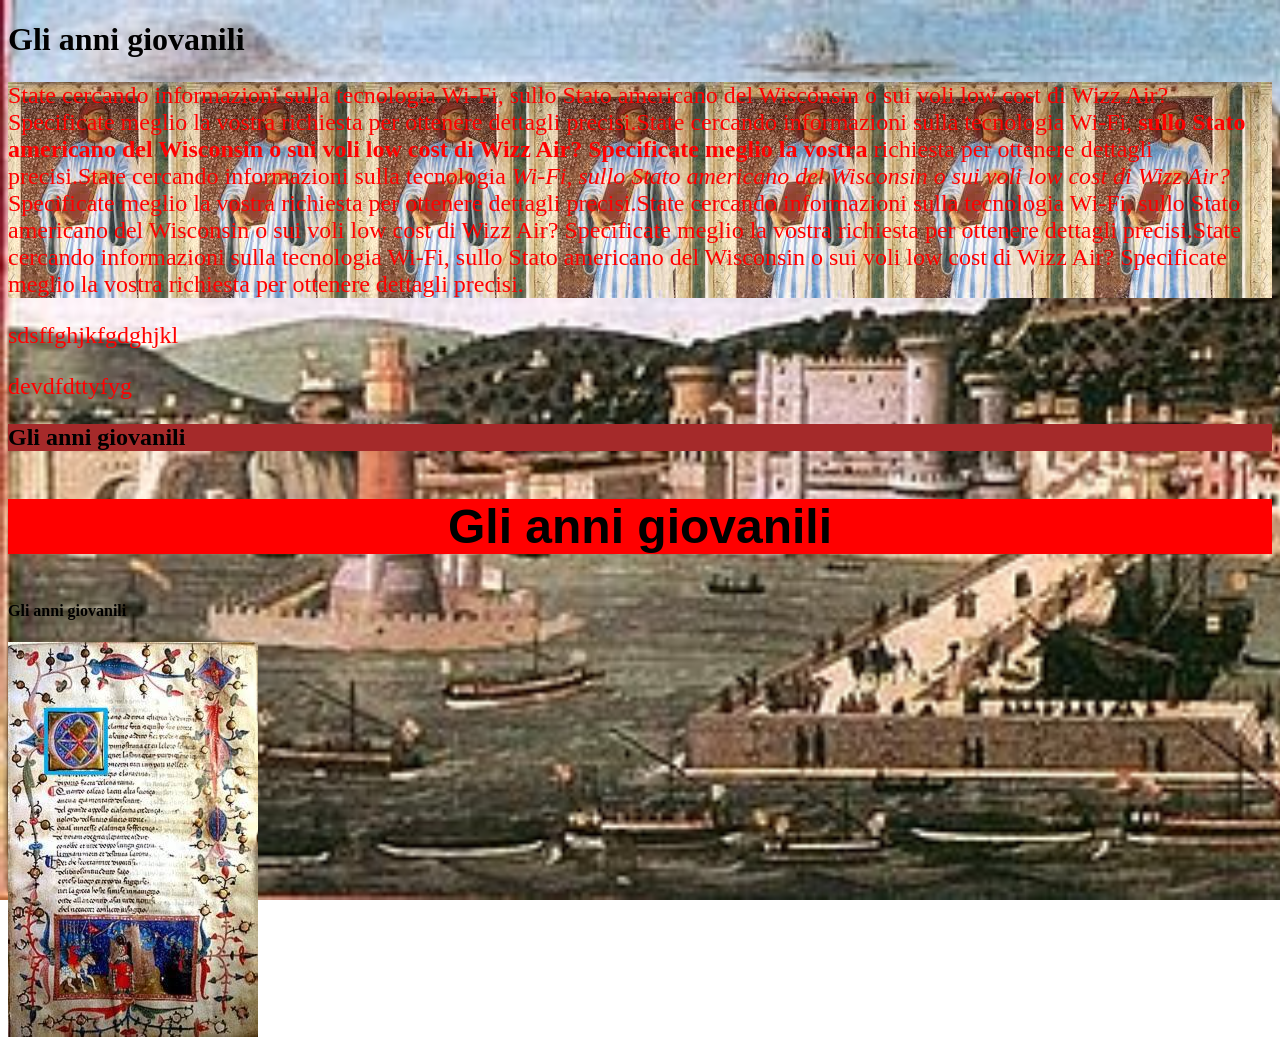
==== index.html @ 409f7f9f "aggiunti file per sito" ====
<!DOCTYPE html>
<htlm>
	<head>
		<title>edoardo</title>
		<style>
			<!-- qua sto definendo gli stili -->
			<!-- body {background-color: powderblue;} -->
			body {background-image: url('immagini/700px-Tavola_Strozzi_-_Napoli.jpg');background-repeat: no-repeat; background-size: cover;background-attachment: fixed} ;
			h1   {color: blue;}
			p    {color: red;font-family:calibri;font-size:150%;text-align:"justify"}
		</style>
	</head>
	<body >
		<h1>Gli anni giovanili</h1>
		<p style="background-image: url('immagini/Ritratto_Boccacio.jpg')">State cercando informazioni sulla tecnologia Wi-Fi, sullo Stato americano del Wisconsin o sui voli low cost di Wizz Air? Specificate meglio la vostra richiesta per ottenere dettagli precisi.State cercando informazioni sulla tecnologia Wi-Fi,<b> sullo Stato americano del Wisconsin o sui voli low cost di Wizz Air? Specificate meglio la vostra</b> richiesta per ottenere dettagli precisi.State cercando informazioni sulla tecnologia<em> Wi-Fi, sullo Stato americano del Wisconsin o sui voli low cost di Wizz Air?</em> Specificate meglio la vostra richiesta per ottenere dettagli precisi.State cercando informazioni sulla tecnologia Wi-Fi, sullo Stato americano del Wisconsin o sui voli low cost di Wizz Air? Specificate meglio la vostra richiesta per ottenere dettagli precisi.State cercando informazioni sulla tecnologia Wi-Fi, sullo Stato americano del Wisconsin o sui voli low cost di Wizz Air? Specificate meglio la vostra richiesta per ottenere dettagli precisi.</p>
		<p>sdsffghjkfgdghjkl</p>
		<p>devdfdttyfyg</p>
		<h2 style="background-color:brown;color:black;">Gli anni giovanili</h2>
		<h3 style="background-color:red;font-family:arial;font-size:300%;text-align:center;">Gli anni giovanili</h3>
		<h4>Gli anni giovanili</h4>
		<img src="immagini/manoscritto_evidenziato_ok.jpg" usemap="#workmap" />
		<map name="workmap">
		  	<area shape="rect" coords="40,65,80,130" alt="miniatura" href="miniatura.html">
  			<area shape="circle" coords="120,200,40" alt="altro" href="altro.html">
		</map>
			
	</body>	




</html>
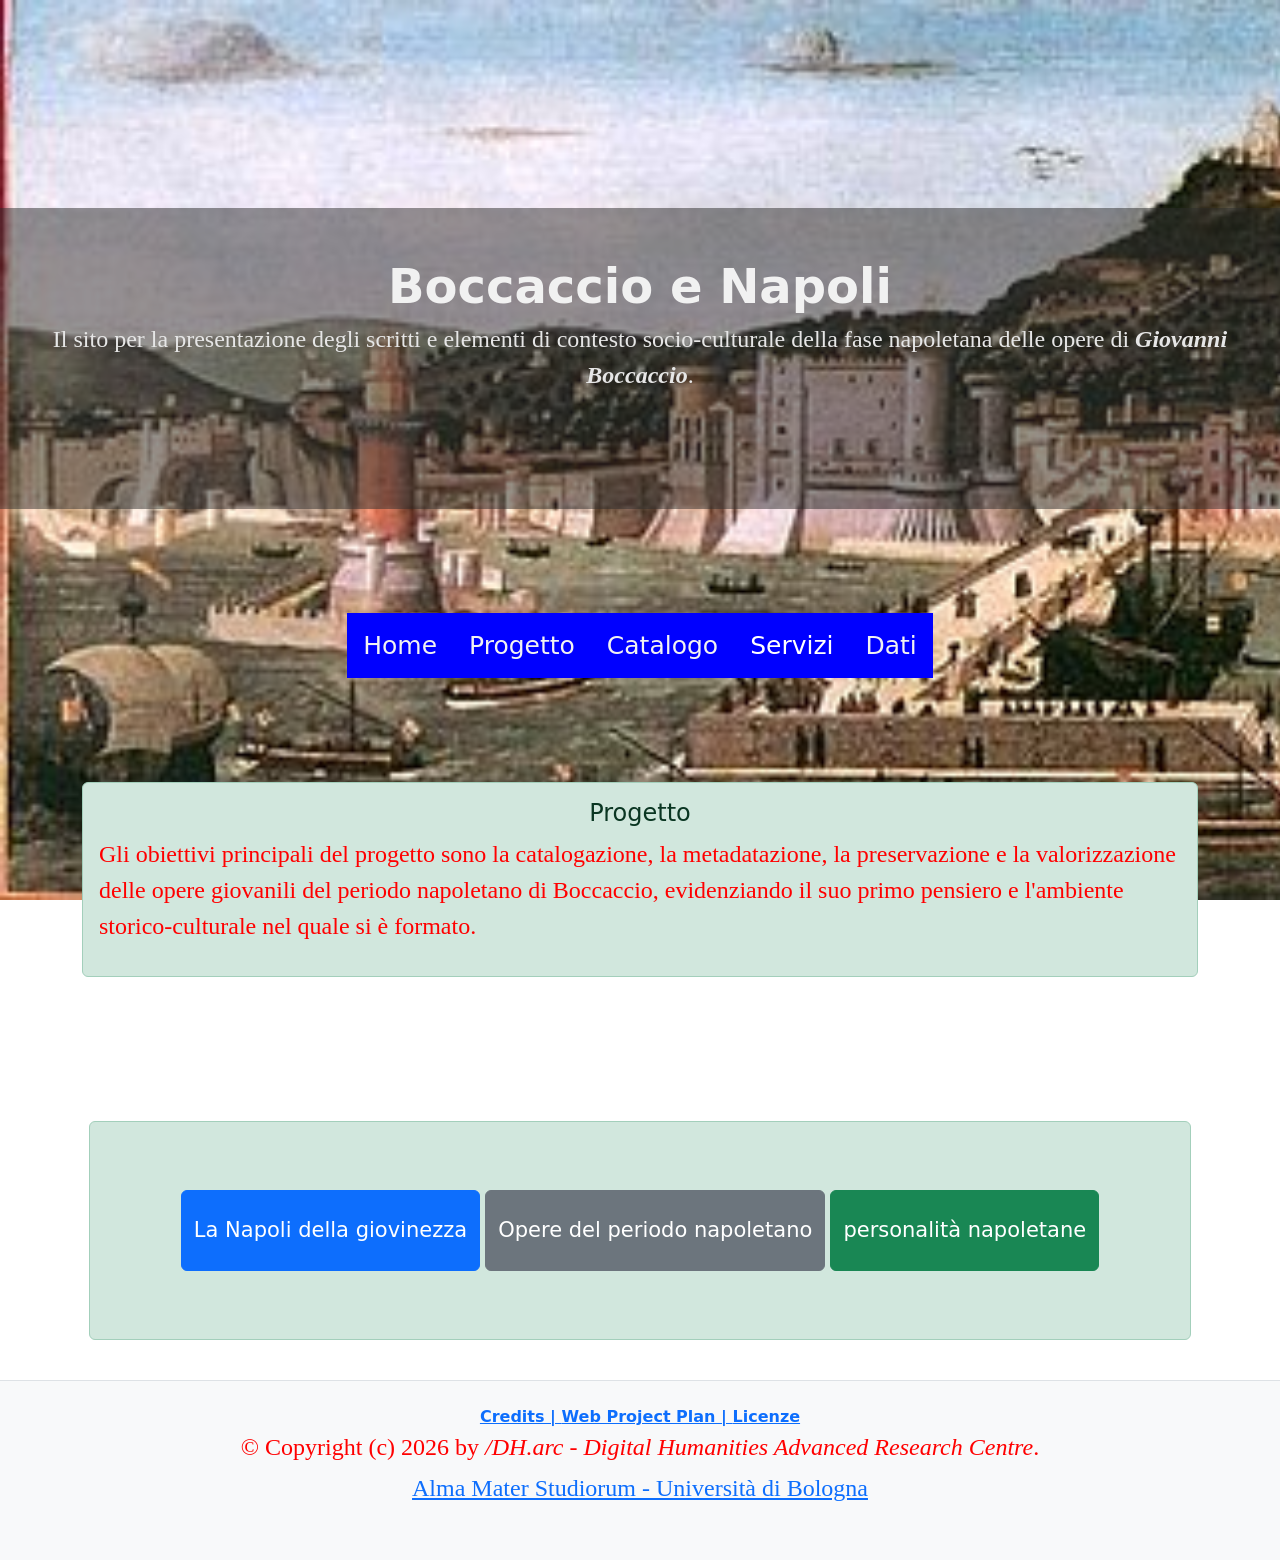
==== commit e5853526: "sito per esame" ====
--- a/index.html
+++ b/index.html
@@ -1,29 +1,123 @@
 <!DOCTYPE html>
 <htlm>
 	<head>
-		<title>edoardo</title>
+		<title>Boccaccio e Napoli</title>
+		<meta charset="utf-8" />
+		<link rel="icon" type="image/x-icon" href="immagini/Giovanni_Boccaccio_06.jpg">
+		<link rel="stylesheet" type="text/css" href="style/style_catalogo_Boccaccio.css" />
+		<link href="https://cdn.jsdelivr.net/npm/bootstrap@5.3.8/dist/css/bootstrap.min.css" rel="stylesheet" integrity="sha384-sRIl4kxILFvY47J16cr9ZwB07vP4J8+LH7qKQnuqkuIAvNWLzeN8tE5YBujZqJLB" crossorigin="anonymous">
 		<style>
 			<!-- qua sto definendo gli stili -->
 			<!-- body {background-color: powderblue;} -->
 			body {background-image: url('immagini/700px-Tavola_Strozzi_-_Napoli.jpg');background-repeat: no-repeat; background-size: cover;background-attachment: fixed} ;
 			h1   {color: blue;}
 			p    {color: red;font-family:calibri;font-size:150%;text-align:"justify"}
+			P1   {color: brown;font-family: calibri;font-size: 220%;text-align:"justify;"}
 		</style>
+
+		<!-- qui ho inserito i metadati per i motori di ricerca -->
+		<link rel="schema.DC" href="http://purl.org/dc/elements/1.1/" />
+		<link rel="schema.DCTERMS" href="http://purl.org/dc/terms/" />
+		<meta name="DC.title" lang="it" content="Boccaccio e Napoli" />
+		<meta name="DC.creator" content="Edoardo Villani" />
+		<meta name="DC.subject" content="Periodo napoletano di Boccaccio" />
+		<meta name="DC.publisher" content="https://github.com/Endoriano/Endoriano.github.io" />
+		<meta name="DC.type" scheme="DCTERMS.DCMIType" content="Text" />
+		<meta name="DC.format" scheme="DCTERMS.IMT" content="text/html" />
+		<meta name="DCTERMS.extent" content="62kb" />
+		<meta name="DC.language" scheme="DCTERMS. ISO639-2" content="it" />
+
 	</head>
 	<body >
-		<h1>Gli anni giovanili</h1>
+		    <div>
+		    	<p style="opacity:0">  o  </p>
+		    	<p style="opacity:0">  o  </p>
+		    	<p style="opacity:0">  o  </p>
+		    	<p style="opacity:0">  o  </p>
+		    	
+		    </div>
+			<div class="testata">
+				<h1 style="margin-bottom: 5px; font-weight:normal; font-size: 48px; color: #f1f1f1; text-align: center;"><span style="font-weight: bold">Boccaccio e Napoli</span></h1>
+				<p style="margin-top: 0px; font-size: 24px; color: #e6e6e6; text-align: center;">Il sito per la presentazione degli scritti e elementi di contesto socio-culturale della fase napoletana delle opere di<span style="font-style: italic;"> Giovanni Boccaccio</span>.</p>
+			</div>
+			<p style="opacity:0">  o  </p>
+		    <p style="opacity:0">  o  </p>
+		    <div class="d-flex justify-content-center w-100">		    	
+				<nav>
+			      <div class="topnav">
+			        <a href="index.html" title="Link alla home">Home</a>
+			        <a href="#" title="Link al progetto">Progetto</a>
+			        <a href="catalogo_giovinezzaBoccaccio.html"  title="Link al catalogo">Catalogo</a>
+			        <div class="dropdown1">
+			          <button class="dropbtn1">Servizi </button>
+			            <div class="dropdown-content1">
+			                <a href="https://leafletjs.com/index.html" title="Link alla mappa su Leaflet" target="_blank">Mappa dei luoghi</a>
+			                <a href="https://timeline.knightlab.com/" title="Link alla linea del tempo da Knight Lab" target="_blank">Linea del tempo</a>
+			                <a href="https://tagcrowd.com/" title="Link al tag cloud su Tag Crowd" target="_blank">Parole chiave</a>
+			            </div>
+			        </div>
+			        <a href="tabella_dati.html" title="tabella dati">Dati</a>
+			      </div>
+				</nav>
+			</div>
+		
+			<p style="opacity:0">  o  </p>
+		    <p style="opacity:0">  o  </p>
+
+			<div class="container-lg">
+				<div class="alert alert-success" role="alert">
+				  <h4 class="alert-heading text-center">Progetto</h4>
+				  <p>Gli obiettivi principali del progetto sono la catalogazione, la metadatazione, la preservazione e la valorizzazione delle opere giovanili del periodo napoletano di Boccaccio, evidenziando il suo primo pensiero e l'ambiente storico-culturale nel quale si è formato.</p>
+				  
+				</div>
+			</div>
+
+			<p style="opacity:0">  o  </p>
+		    <p style="opacity:0">  o  </p>
+
+			<div class="container-sm p-4" style="max-width: 1150px;">
+				<div class="alert alert-success text-center" role="alert">
+				    <p style="opacity:0">  o  </p>
+			                <a class="btn btn-primary py-4" href="mappa_Napoli_inv.html" style="font-size:21px">La Napoli della giovinezza</a>
+			                <a class="btn btn-secondary py-4" href="catalogo_giovinezzaBoccaccio.html" style="font-size:21px">Opere del periodo napoletano</a>
+			                <a class="btn btn-success py-4" href="#" style="font-size:21px">personalità napoletane</a>
+
+					<p style="opacity:0">  o  </p>
+				</div>
+			</div>
+
+
+
+		<!--<h1>il periodo napoletano di boccaccio</h1>
 		<p style="background-image: url('immagini/Ritratto_Boccacio.jpg')">State cercando informazioni sulla tecnologia Wi-Fi, sullo Stato americano del Wisconsin o sui voli low cost di Wizz Air? Specificate meglio la vostra richiesta per ottenere dettagli precisi.State cercando informazioni sulla tecnologia Wi-Fi,<b> sullo Stato americano del Wisconsin o sui voli low cost di Wizz Air? Specificate meglio la vostra</b> richiesta per ottenere dettagli precisi.State cercando informazioni sulla tecnologia<em> Wi-Fi, sullo Stato americano del Wisconsin o sui voli low cost di Wizz Air?</em> Specificate meglio la vostra richiesta per ottenere dettagli precisi.State cercando informazioni sulla tecnologia Wi-Fi, sullo Stato americano del Wisconsin o sui voli low cost di Wizz Air? Specificate meglio la vostra richiesta per ottenere dettagli precisi.State cercando informazioni sulla tecnologia Wi-Fi, sullo Stato americano del Wisconsin o sui voli low cost di Wizz Air? Specificate meglio la vostra richiesta per ottenere dettagli precisi.</p>
 		<p>sdsffghjkfgdghjkl</p>
 		<p>devdfdttyfyg</p>
 		<h2 style="background-color:brown;color:black;">Gli anni giovanili</h2>
 		<h3 style="background-color:red;font-family:arial;font-size:300%;text-align:center;">Gli anni giovanili</h3>
 		<h4>Gli anni giovanili</h4>
+		<p>NAPOLI: IL GRANDE CENTRO CULTURALE DELL'ETA' ANGIOINA</p>
 		<img src="immagini/manoscritto_evidenziato_ok.jpg" usemap="#workmap" />
 		<map name="workmap">
 		  	<area shape="rect" coords="40,65,80,130" alt="miniatura" href="miniatura.html">
   			<area shape="circle" coords="120,200,40" alt="altro" href="altro.html">
-		</map>
+		</map>-->
+		
 			
+		<footer class="bg-body-tertiary text-center py-4 mt-auto border-top">
+		  <div class="container">
+		    <div class="crediti" style="margin-bottom: 30px;">
+		          <a href="#" style="font-weight: bold;">Credits | </a><a href="#" style="font-weight: bold;">Web Project Plan | </a><a href="#" style="font-weight: bold;">Licenze</a>
+		          <p style="margin-bottom: 0px">&copy; Copyright (c) 2026 by <em>/DH.arc - Digital Humanities Advanced Research Centre</em>.</p>
+		          <p style="margin-top: 5px; margin-bottom: 10px"><a href="https://www.unibo.it/it" title="unibo.it" target="_blank">Alma Mater Studiorum - Università di Bologna</a></p>
+		    </div>
+		  </div>
+		</footer>
+
+
+
+
+
+
 	</body>	
 
 
--- a/style/style_catalogo_Boccaccio.css
+++ b/style/style_catalogo_Boccaccio.css
@@ -0,0 +1,119 @@
+/* FONTS */
+/* normal */
+@import url("https://fonts.googleapis.com/css2?family=Noto+Sans&display=swap");
+
+/* body*/
+body {
+  color: blue;
+  font-size: 17px;
+  margin: 0;
+  height: 100%;
+}
+
+/* navigation bar */
+.topnav {
+  background-color: blue;
+  overflow: hidden;
+  font-size: 25px;
+}
+
+.topnav a {
+  color: #f2f2f2;
+  display: block;
+  float: left;
+  padding: 14px 16px;
+  text-align: center;
+  text-decoration: none;
+}
+
+.topnav .active {
+  color: #000;
+  background-color: #ddd;
+}
+
+.topnav a:hover {
+  background-color: #ddd;
+  color: black;
+}
+
+/* dropdown menu */
+
+.dropdown1 {
+  float: left;
+  overflow: hidden;
+}
+
+.dropdown1 .dropbtn1 {
+  font-size: 25px;  
+  border: none;
+  outline: none;
+  color: white;
+  padding: 14px 16px;
+  background-color: inherit;
+  font-family: inherit;
+  margin: 0;
+}
+
+.navbar a:hover, .dropdown1:hover .dropbtn1 {
+  background-color: gray;
+}
+
+.dropdown-content1 {
+  display: none;
+  position: absolute;
+  background-color: #f9f9f9;
+  min-width: 160px;
+  box-shadow: 0px 8px 16px 0px rgba(0,0,0,0.2);
+  z-index: 1;
+}
+
+.dropdown-content1 a {
+  float: none;
+  color: black;
+  padding: 12px 16px;
+  text-decoration: none;
+  display: block;
+  text-align: left;
+}
+
+.dropdown-content1 a:hover {
+  background-color: #ddd;
+}
+
+.dropdown1:hover .dropdown-content1 {
+  display: block;
+}
+
+span { 
+  font-weight: bold
+
+}
+
+span1 {
+  color: black;
+  font-family:calibri;
+  font-size:80%;
+  text-align:"justify"
+}
+
+#metadati1 { 
+  font-size: 21px;
+
+}
+
+.testata {
+  background-color: rgba(45, 45, 45, 0.5);
+  padding-top: 50px;
+  padding-bottom: 100px;
+  padding-left: 0px;
+  padding-right: 0px;
+  margin-left: 0px;
+  margin-right: 0px;
+}
+
+p  { 
+  font-size: 20pt;
+}
+
+
+
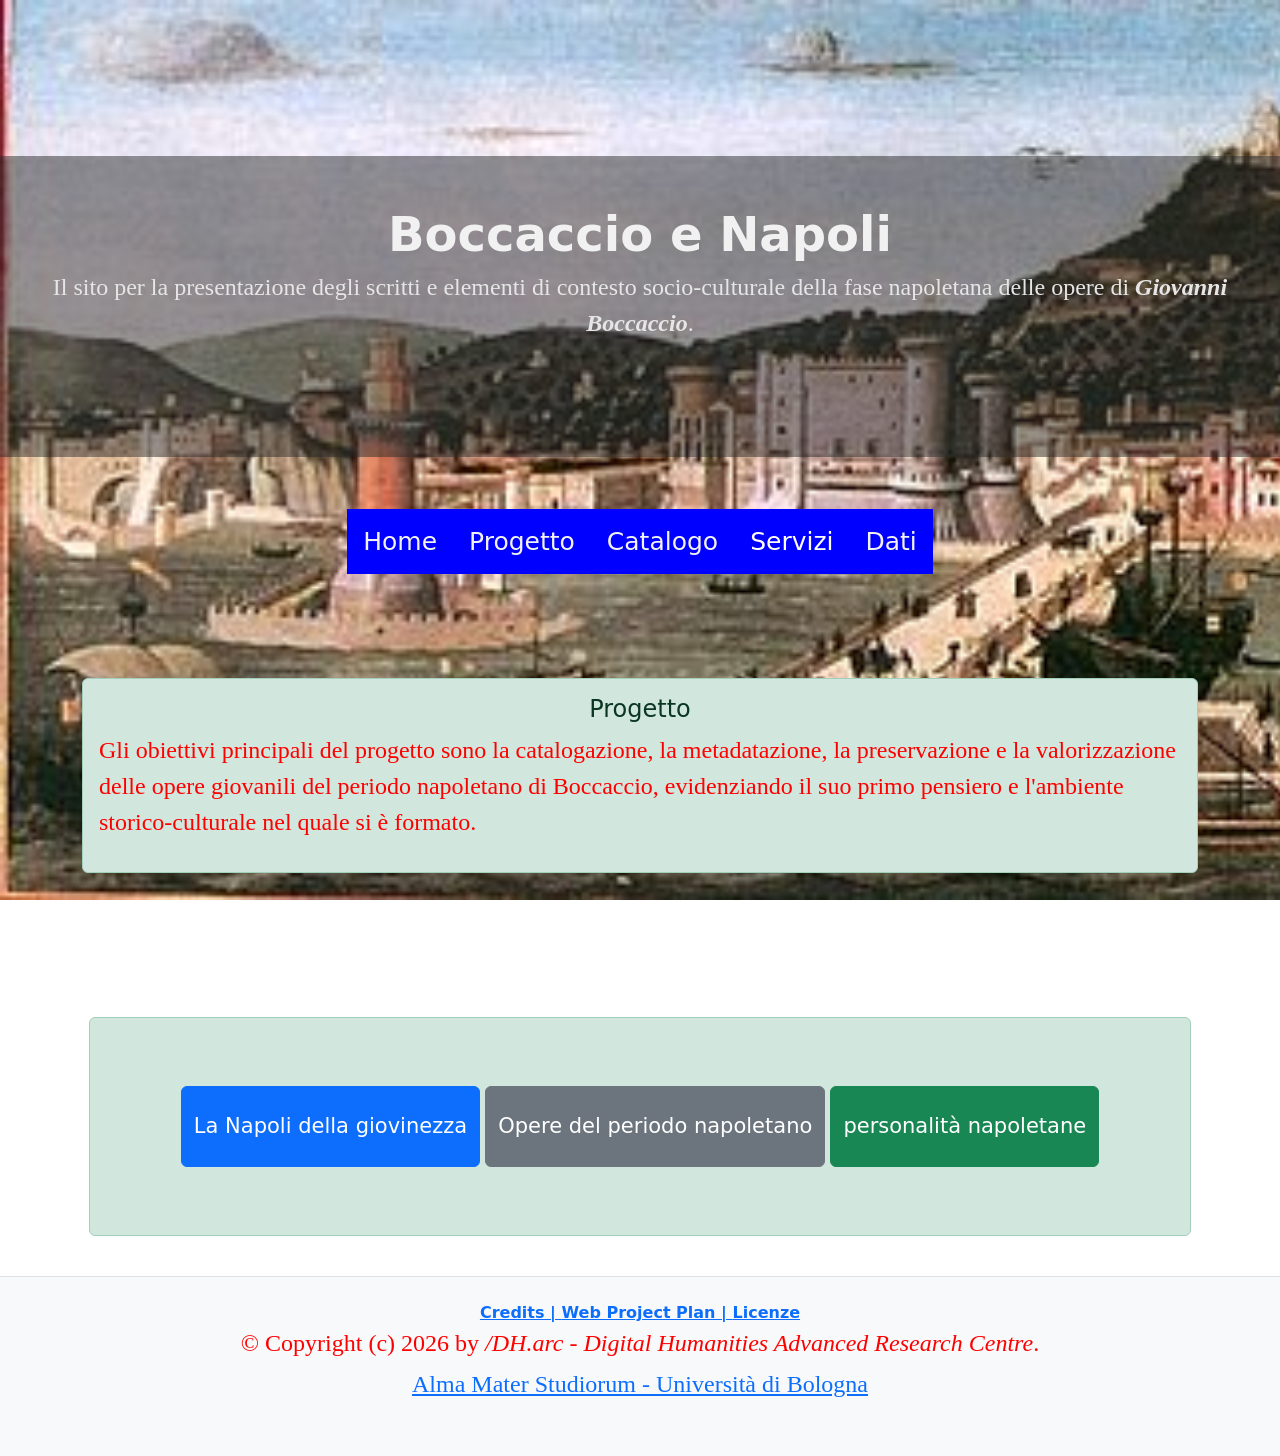
==== commit 9f82bbe3: "Add files via upload" ====
--- a/index.html
+++ b/index.html
@@ -30,7 +30,7 @@
 	</head>
 	<body >
 		    <div>
-		    	<p style="opacity:0">  o  </p>
+
 		    	<p style="opacity:0">  o  </p>
 		    	<p style="opacity:0">  o  </p>
 		    	<p style="opacity:0">  o  </p>
@@ -40,13 +40,13 @@
 				<h1 style="margin-bottom: 5px; font-weight:normal; font-size: 48px; color: #f1f1f1; text-align: center;"><span style="font-weight: bold">Boccaccio e Napoli</span></h1>
 				<p style="margin-top: 0px; font-size: 24px; color: #e6e6e6; text-align: center;">Il sito per la presentazione degli scritti e elementi di contesto socio-culturale della fase napoletana delle opere di<span style="font-style: italic;"> Giovanni Boccaccio</span>.</p>
 			</div>
-			<p style="opacity:0">  o  </p>
+			
 		    <p style="opacity:0">  o  </p>
 		    <div class="d-flex justify-content-center w-100">		    	
 				<nav>
 			      <div class="topnav">
 			        <a href="index.html" title="Link alla home">Home</a>
-			        <a href="#" title="Link al progetto">Progetto</a>
+			        <a href="#progetto" title="Link al progetto">Progetto</a>
 			        <a href="catalogo_giovinezzaBoccaccio.html"  title="Link al catalogo">Catalogo</a>
 			        <div class="dropdown1">
 			          <button class="dropbtn1">Servizi </button>
@@ -64,7 +64,7 @@
 			<p style="opacity:0">  o  </p>
 		    <p style="opacity:0">  o  </p>
 
-			<div class="container-lg">
+			<div class="container-lg" id="progetto">
 				<div class="alert alert-success" role="alert">
 				  <h4 class="alert-heading text-center">Progetto</h4>
 				  <p>Gli obiettivi principali del progetto sono la catalogazione, la metadatazione, la preservazione e la valorizzazione delle opere giovanili del periodo napoletano di Boccaccio, evidenziando il suo primo pensiero e l'ambiente storico-culturale nel quale si è formato.</p>
